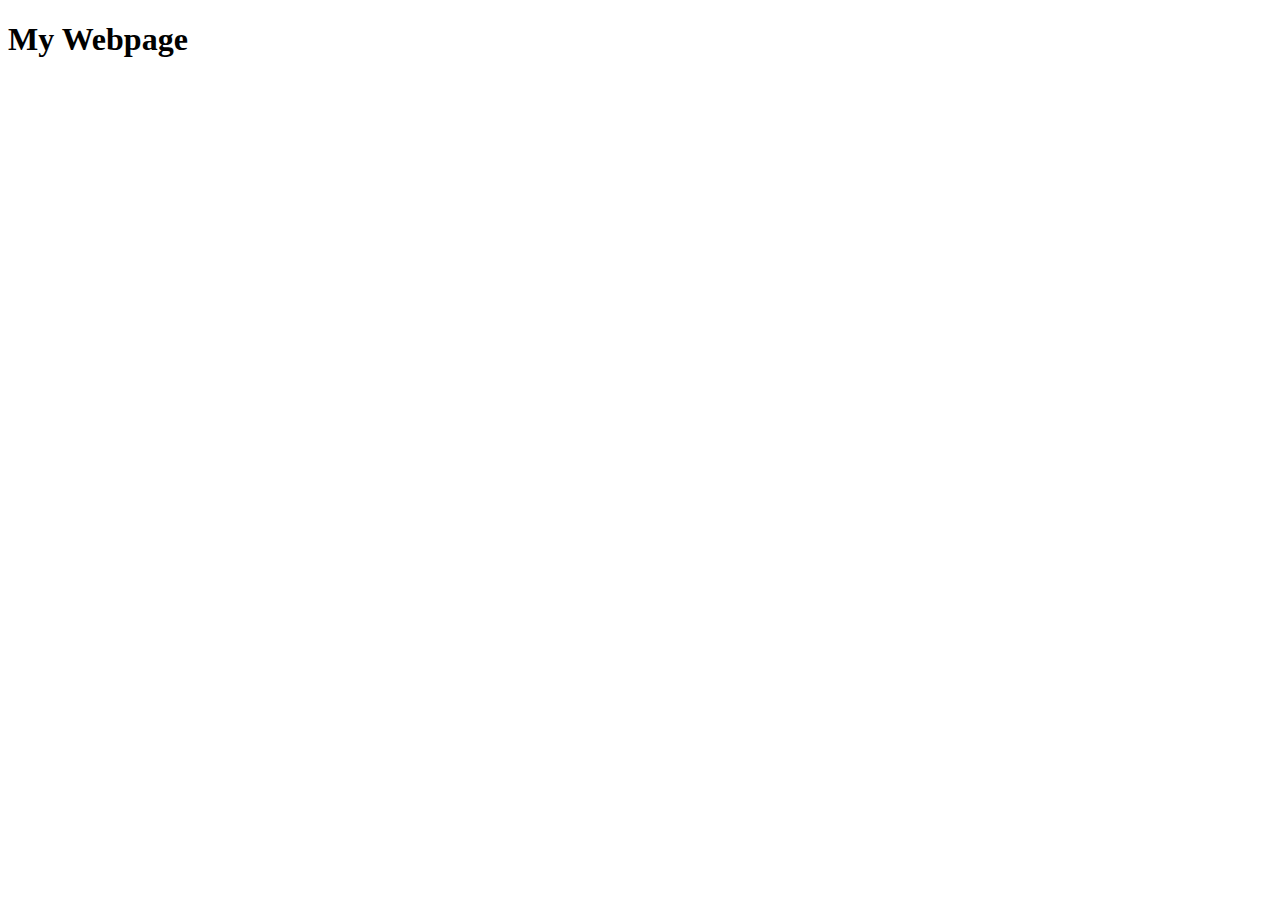
==== index.html @ 1f4386cc "Initial commit" ====
<!DOCTYPE html>
<html>
<head>
	<meta charset="utf-8">
	<meta name="viewport" content="width=device-width, initial-scale=1">
	<title>Portfolio</title>
</head>
<body>
	<h1>My Webpage</h1>
</body>
</html>
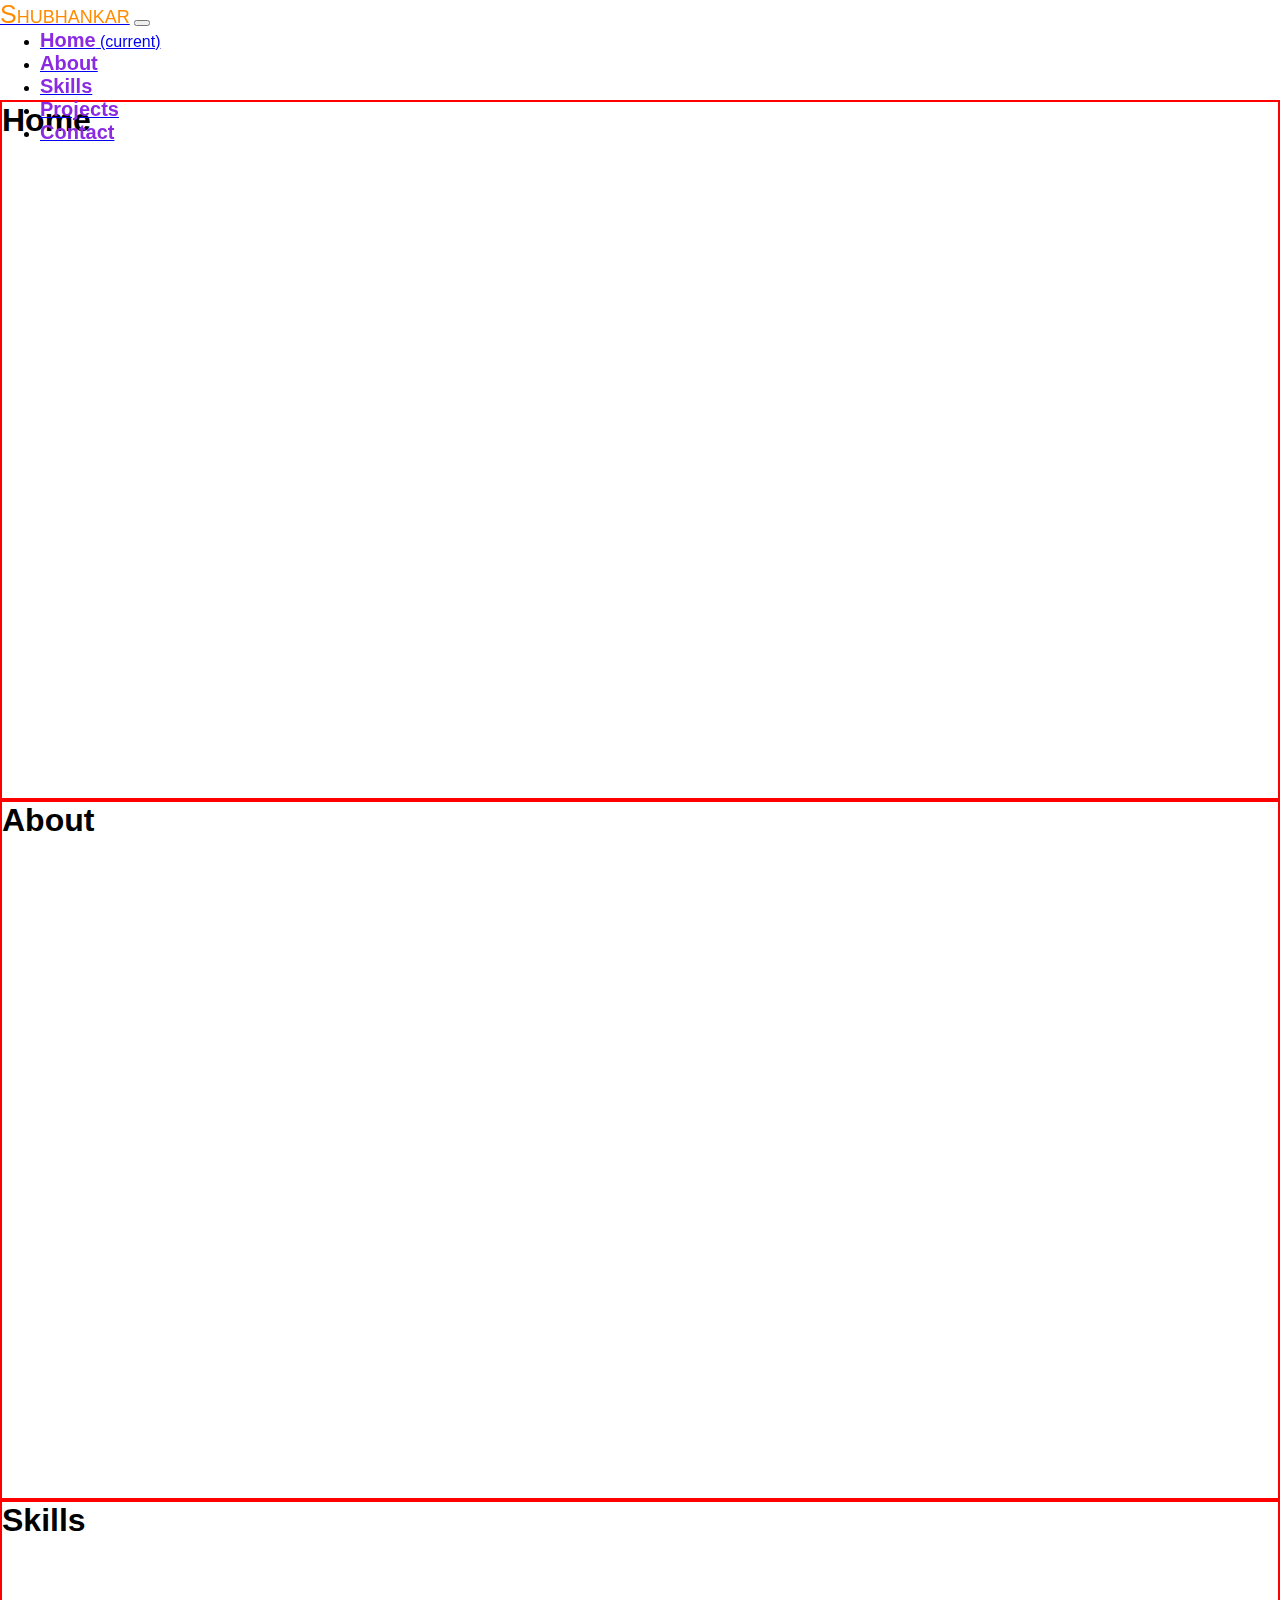
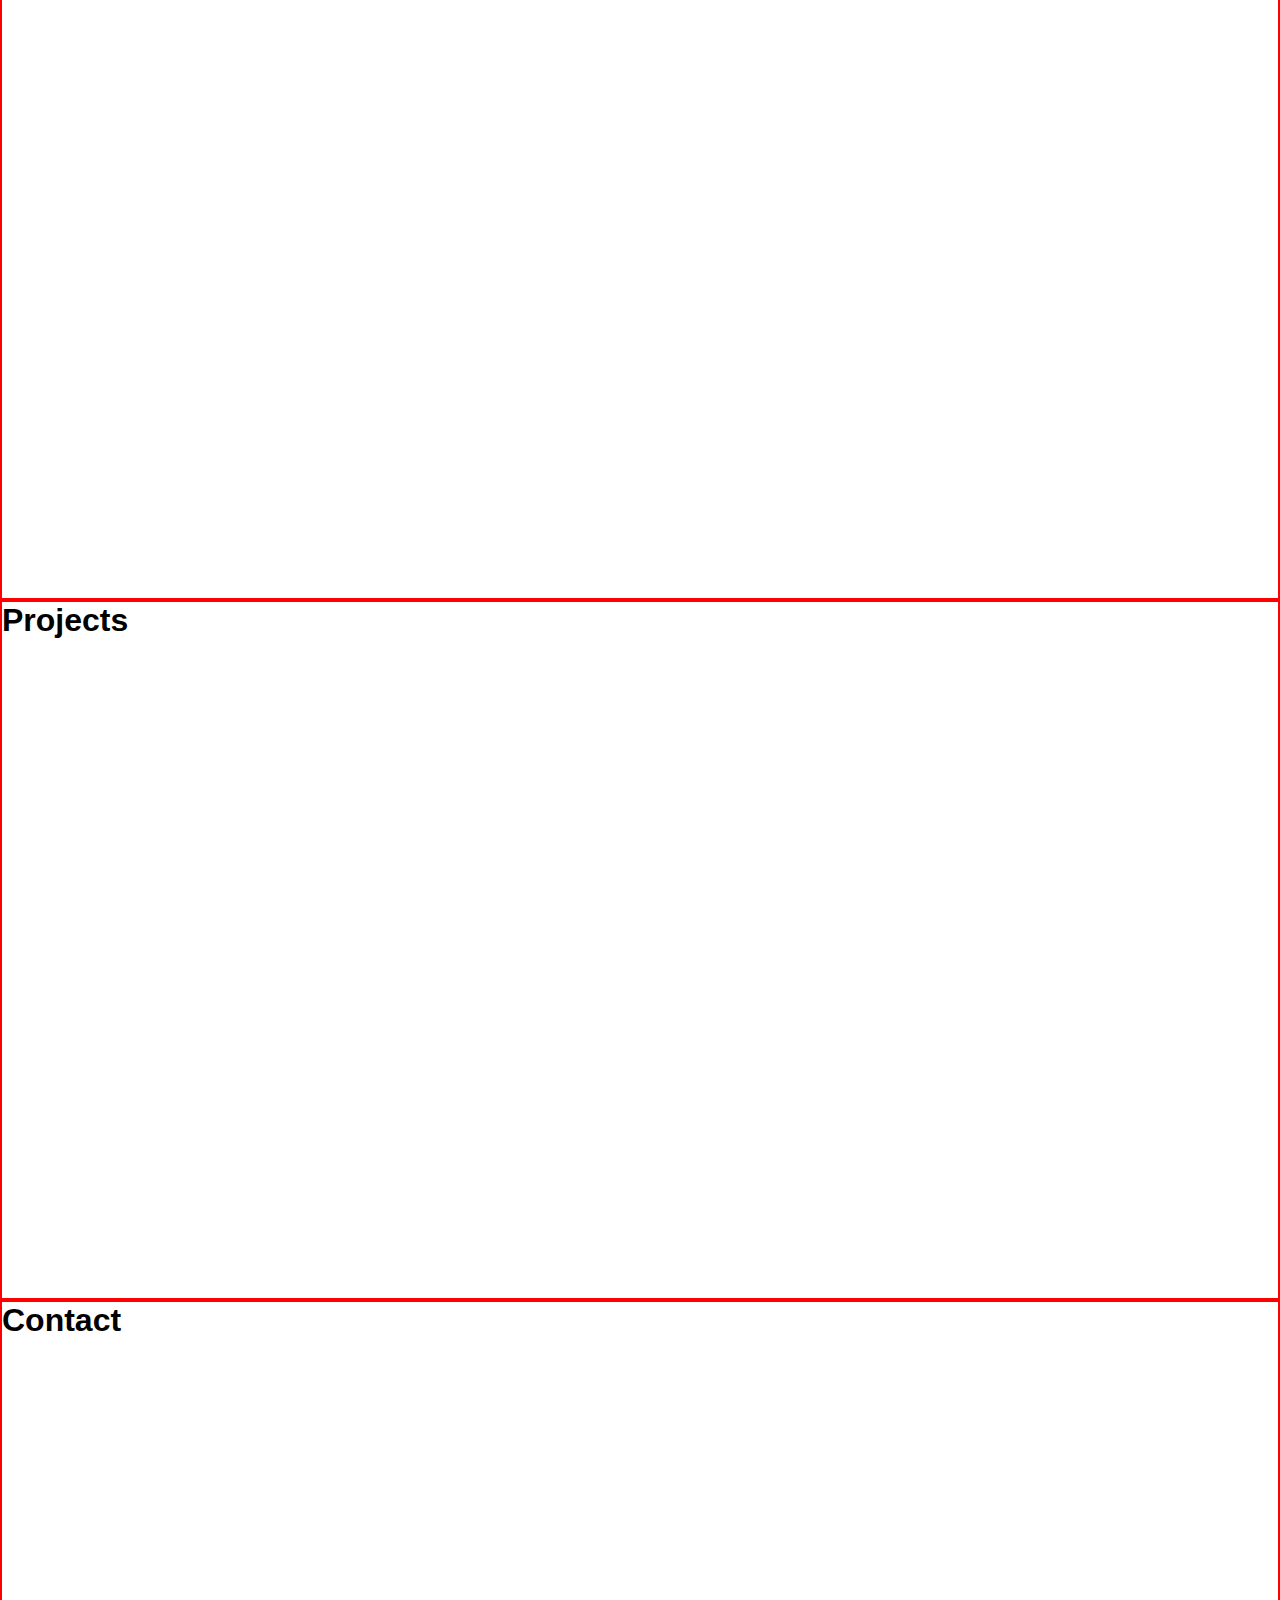
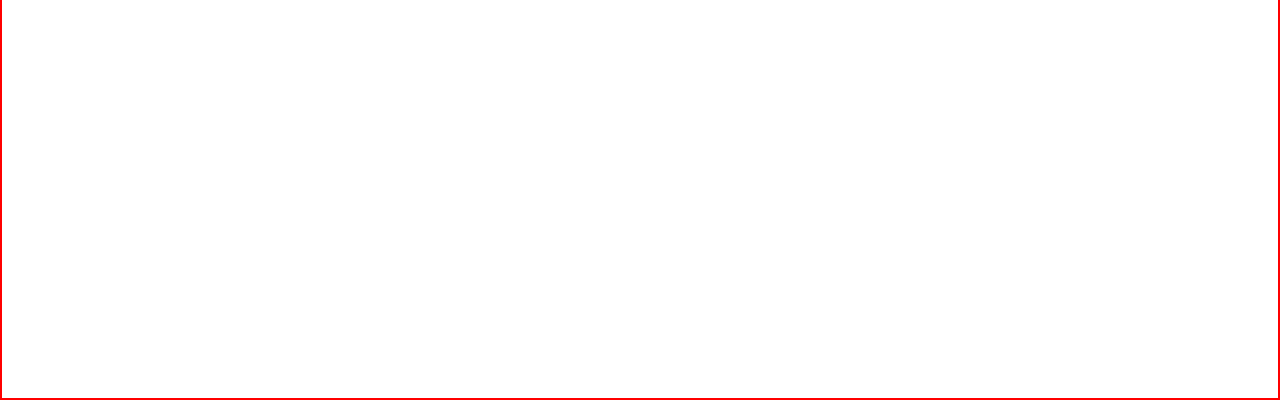
==== commit 86e93da8: "CHANGES" ====
--- a/index.html
+++ b/index.html
@@ -4,8 +4,69 @@
 	<meta charset="utf-8">
 	<meta name="viewport" content="width=device-width, initial-scale=1">
 	<title>Portfolio</title>
+	
+	<link rel="stylesheet" href="https://cdn.jsdelivr.net/npm/bootstrap@4.6.2/dist/css/bootstrap.min.css" integrity="sha384-xOolHFLEh07PJGoPkLv1IbcEPTNtaed2xpHsD9ESMhqIYd0nLMwNLD69Npy4HI+N" crossorigin="anonymous">
+	
+	<script src="https://cdn.jsdelivr.net/npm/jquery@3.5.1/dist/jquery.slim.min.js" integrity="sha384-DfXdz2htPH0lsSSs5nCTpuj/zy4C+OGpamoFVy38MVBnE+IbbVYUew+OrCXaRkfj" crossorigin="anonymous"></script>
+	
+	<script src="https://cdn.jsdelivr.net/npm/bootstrap@4.6.2/dist/js/bootstrap.bundle.min.js" integrity="sha384-Fy6S3B9q64WdZWQUiU+q4/2Lc9npb8tCaSX9FK7E8HnRr0Jz8D6OP9dO5Vg3Q9ct" crossorigin="anonymous"></script>
+
+	<link rel="stylesheet" type="text/css" href="index.css">
 </head>
 <body>
-	<h1>My Webpage</h1>
+	<div class="mdiv">
+		<div class="navigation_bar">
+			<nav class="navbar navbar-expand-lg navbar-light bg-light">
+			  <a class="navbar-brand" href="#"><span class="logo">Shubhankar</span></a>
+			  <button class="navbar-toggler" type="button" data-toggle="collapse" data-target="#navbarSupportedContent" aria-controls="navbarSupportedContent" aria-expanded="false" aria-label="Toggle navigation">
+			    <span class="navbar-toggler-icon"></span>
+			  </button>
+
+			  <div class="collapse navbar-collapse" id="navbarSupportedContent">
+			    <ul class="navbar-nav ml-auto">
+			      <li class="nav-item active">
+			        <a class="nav-link" href="#home"><span class="navmenu">Home</span> </span> <span class="sr-only">(current)</span></a>
+			      </li>
+			      <li class="nav-item">
+			        <a class="nav-link" href="#about"><span class="navmenu">About</span></a>
+			      </li>
+			      <li class="nav-item">
+			        <a class="nav-link" href="#skills"><span class="navmenu">Skills</span></a>
+			      </li>
+			      <li class="nav-item">
+			        <a class="nav-link" href="#projects"><span class="navmenu">Projects</span></a>
+			      </li>
+			      <li class="nav-item">
+			        <a class="nav-link" href="#contact"><span class="navmenu">Contact</span></a>
+			      </li>
+			     
+			    </ul>
+			  </div>
+			</nav>
+		</div>
+
+		<div class="sections-menu">
+			<div id="home">
+				<h1>Home</h1>
+			</div>
+			
+			<div id="about">
+				<h1>About</h1>
+			</div>
+
+			<div id="skills">
+				<h1>Skills</h1>
+			</div>
+
+			<div id="projects">
+				<h1>Projects</h1>
+			</div>
+
+			<div id="contact">
+				<h1>Contact</h1>
+			</div>
+
+		</div>
+	</div>
 </body>
 </html>--- a/index.css
+++ b/index.css
@@ -0,0 +1,44 @@
+*{
+	box-sizing: border-box;
+	margin: 0px;
+	font-family: sans-serif;
+}
+.navmenu
+{
+	font-size: 20px;
+	color: blueviolet;
+	font-weight: bolder;
+}
+.logo
+{
+	font-size: 25px;
+	font-family: Arial;
+	font-variant: small-caps;
+	color: darkorange;
+
+}
+
+.sections-menu{
+
+	margin-top: 100px;
+
+}
+
+.sections-menu div
+{
+	height: 700px;
+	width: 100%;
+	border: 2px solid red;
+}
+
+.navbar
+{
+	position: fixed;
+	top: 0px;
+	left: 0px;
+}
+
+html
+{
+	scroll-behavior: smooth;
+}